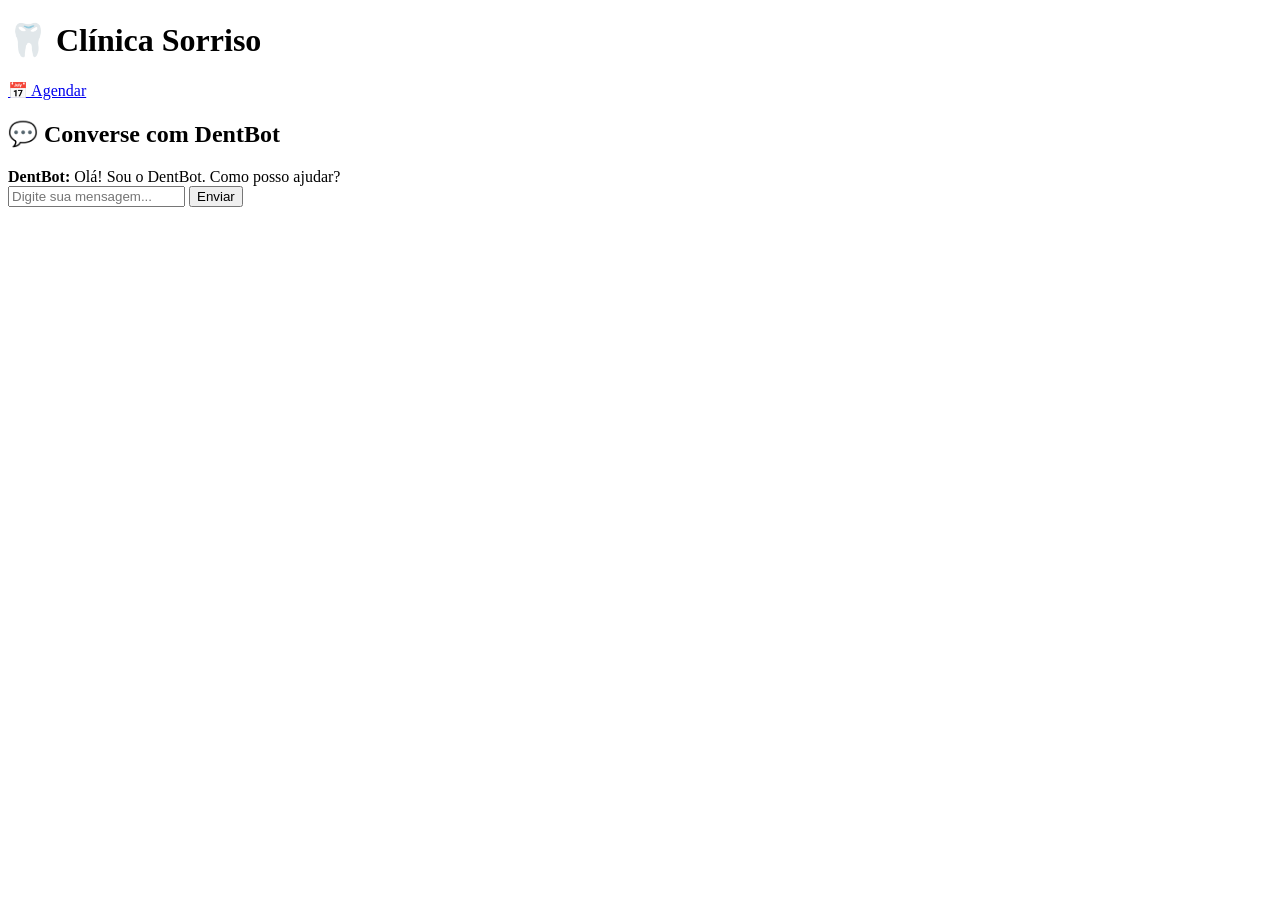
==== templates/index.html @ c2f84141 "Create index.html" ====
<!DOCTYPE html>
<html lang="pt">
<head>
    <meta charset="UTF-8">
    <meta name="viewport" content="width=device-width, initial-scale=1.0">
    <title>Clínica Sorriso</title>
    <link rel="stylesheet" href="/static/style.css">
</head>
<body>
    <div class="container">
        <header>
            <h1>🦷 Clínica Sorriso</h1>
            <nav>
                <a href="/agendar" class="btn">📅 Agendar</a>
            </nav>
        </header>
        <section class="chat-section">
            <h2>💬 Converse com DentBot</h2>
            <div id="chat-box">
                <div id="messages"></div>
            </div>
            <div class="input-area">
                <input type="text" id="chat-input" placeholder="Digite sua mensagem...">
                <button id="send-btn">Enviar</button>
            </div>
        </section>
    </div>

    <script>
        const messagesDiv = document.getElementById('messages');
        const input = document.getElementById('chat-input');
        const sendBtn = document.getElementById('send-btn');

        function addMessage(sender, text) {
            const div = document.createElement('div');
            div.className = `message ${sender}`;
            div.innerHTML = `<strong>${sender === 'user' ? 'Você' : 'DentBot'}:</strong> ${text}`;
            messagesDiv.appendChild(div);
            messagesDiv.scrollTop = messagesDiv.scrollHeight;
        }

        async function sendMessage() {
            const msg = input.value.trim();
            if (!msg) return;
            addMessage('user', msg);
            input.value = '';
            try {
                const resp = await fetch('/api/chat', {
                    method: 'POST',
                    headers: { 'Content-Type': 'application/json' },
                    body: JSON.stringify({ mensagem: msg })
                });
                const data = await resp.json();
                if (data.resposta) {
                    // Quebrar resposta em linhas
                    const linhas = data.resposta.split('\n');
                    linhas.forEach(line => addMessage('bot', line));
                } else {
                    addMessage('bot', 'Desculpe, não entendi.');
                }
            } catch (error) {
                addMessage('bot', 'Erro de conexão. Tente novamente.');
            }
        }

        sendBtn.addEventListener('click', sendMessage);
        input.addEventListener('keypress', (e) => {
            if (e.key === 'Enter') sendMessage();
        });

        // Mensagem de boas-vindas
        window.onload = function() {
            addMessage('bot', 'Olá! Sou o DentBot. Como posso ajudar?');
        };
    </script>
</body>
</html>
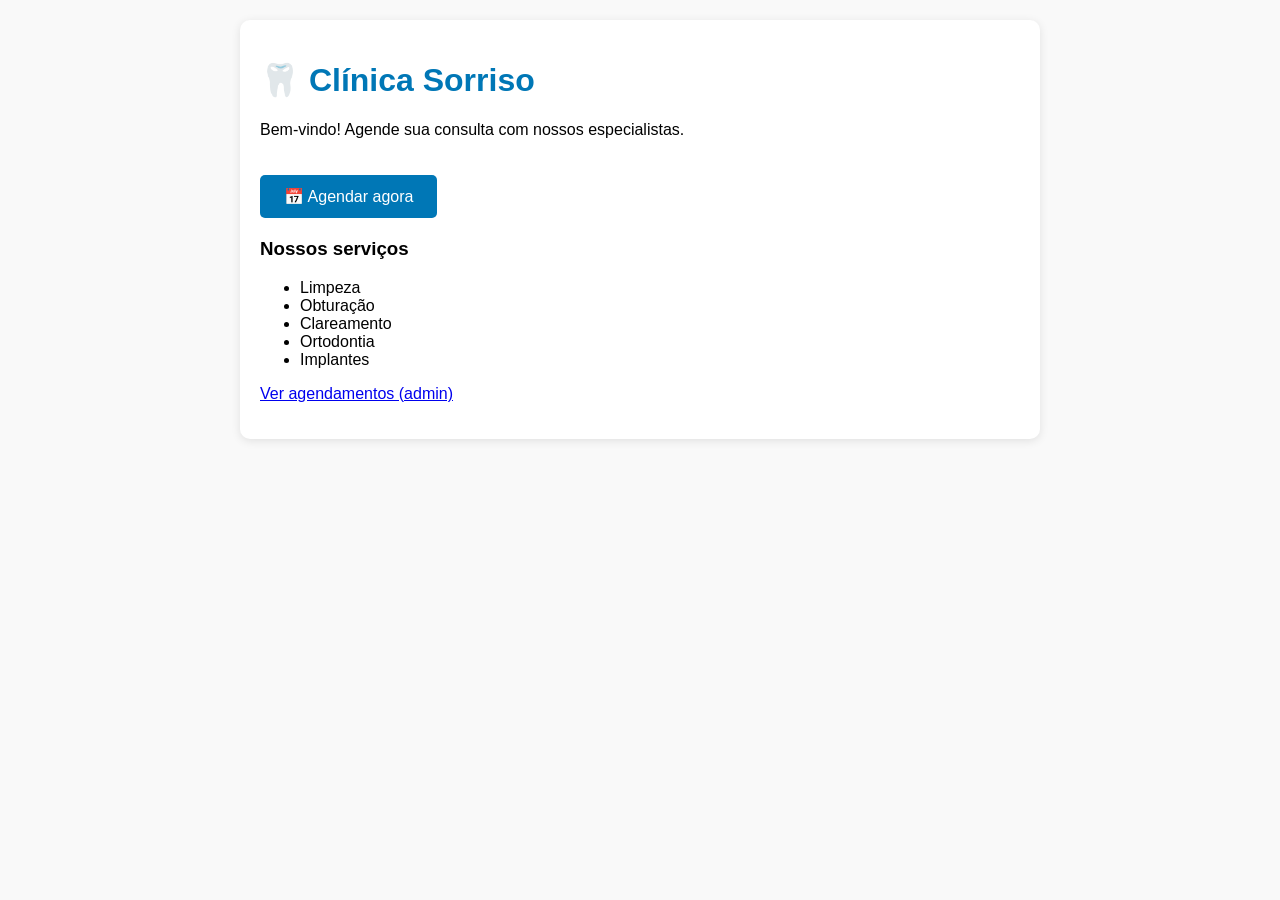
==== commit acc98765: "Add index.html for dental clinic website" ====
--- a/templates/index.html
+++ b/templates/index.html
@@ -1,77 +1,34 @@
 <!DOCTYPE html>
-<html lang="pt">
+<html>
 <head>
     <meta charset="UTF-8">
-    <meta name="viewport" content="width=device-width, initial-scale=1.0">
-    <title>Clínica Sorriso</title>
-    <link rel="stylesheet" href="/static/style.css">
+    <title>Clínica Odontológica</title>
+    <style>
+        body { font-family: Arial, sans-serif; max-width: 800px; margin: auto; padding: 20px; background: #f9f9f9; }
+        .card { background: white; padding: 20px; border-radius: 10px; box-shadow: 0 2px 10px rgba(0,0,0,0.1); }
+        h1 { color: #0077b6; }
+        .btn { display: inline-block; background: #0077b6; color: white; padding: 12px 24px; text-decoration: none; border-radius: 5px; margin-top: 20px; }
+        .btn:hover { background: #005f8a; }
+        .servicos { margin-top: 20px; }
+    </style>
 </head>
 <body>
-    <div class="container">
-        <header>
-            <h1>🦷 Clínica Sorriso</h1>
-            <nav>
-                <a href="/agendar" class="btn">📅 Agendar</a>
-            </nav>
-        </header>
-        <section class="chat-section">
-            <h2>💬 Converse com DentBot</h2>
-            <div id="chat-box">
-                <div id="messages"></div>
-            </div>
-            <div class="input-area">
-                <input type="text" id="chat-input" placeholder="Digite sua mensagem...">
-                <button id="send-btn">Enviar</button>
-            </div>
-        </section>
+<div class="card">
+    <h1>🦷 Clínica Sorriso</h1>
+    <p>Bem-vindo! Agende sua consulta com nossos especialistas.</p>
+    <a href="/agendar" class="btn">📅 Agendar agora</a>
+
+    <div class="servicos">
+        <h3>Nossos serviços</h3>
+        <ul>
+            <li>Limpeza</li>
+            <li>Obturação</li>
+            <li>Clareamento</li>
+            <li>Ortodontia</li>
+            <li>Implantes</li>
+        </ul>
     </div>
-
-    <script>
-        const messagesDiv = document.getElementById('messages');
-        const input = document.getElementById('chat-input');
-        const sendBtn = document.getElementById('send-btn');
-
-        function addMessage(sender, text) {
-            const div = document.createElement('div');
-            div.className = `message ${sender}`;
-            div.innerHTML = `<strong>${sender === 'user' ? 'Você' : 'DentBot'}:</strong> ${text}`;
-            messagesDiv.appendChild(div);
-            messagesDiv.scrollTop = messagesDiv.scrollHeight;
-        }
-
-        async function sendMessage() {
-            const msg = input.value.trim();
-            if (!msg) return;
-            addMessage('user', msg);
-            input.value = '';
-            try {
-                const resp = await fetch('/api/chat', {
-                    method: 'POST',
-                    headers: { 'Content-Type': 'application/json' },
-                    body: JSON.stringify({ mensagem: msg })
-                });
-                const data = await resp.json();
-                if (data.resposta) {
-                    // Quebrar resposta em linhas
-                    const linhas = data.resposta.split('\n');
-                    linhas.forEach(line => addMessage('bot', line));
-                } else {
-                    addMessage('bot', 'Desculpe, não entendi.');
-                }
-            } catch (error) {
-                addMessage('bot', 'Erro de conexão. Tente novamente.');
-            }
-        }
-
-        sendBtn.addEventListener('click', sendMessage);
-        input.addEventListener('keypress', (e) => {
-            if (e.key === 'Enter') sendMessage();
-        });
-
-        // Mensagem de boas-vindas
-        window.onload = function() {
-            addMessage('bot', 'Olá! Sou o DentBot. Como posso ajudar?');
-        };
-    </script>
+    <p><a href="/admin">Ver agendamentos (admin)</a></p>
+</div>
 </body>
 </html>
